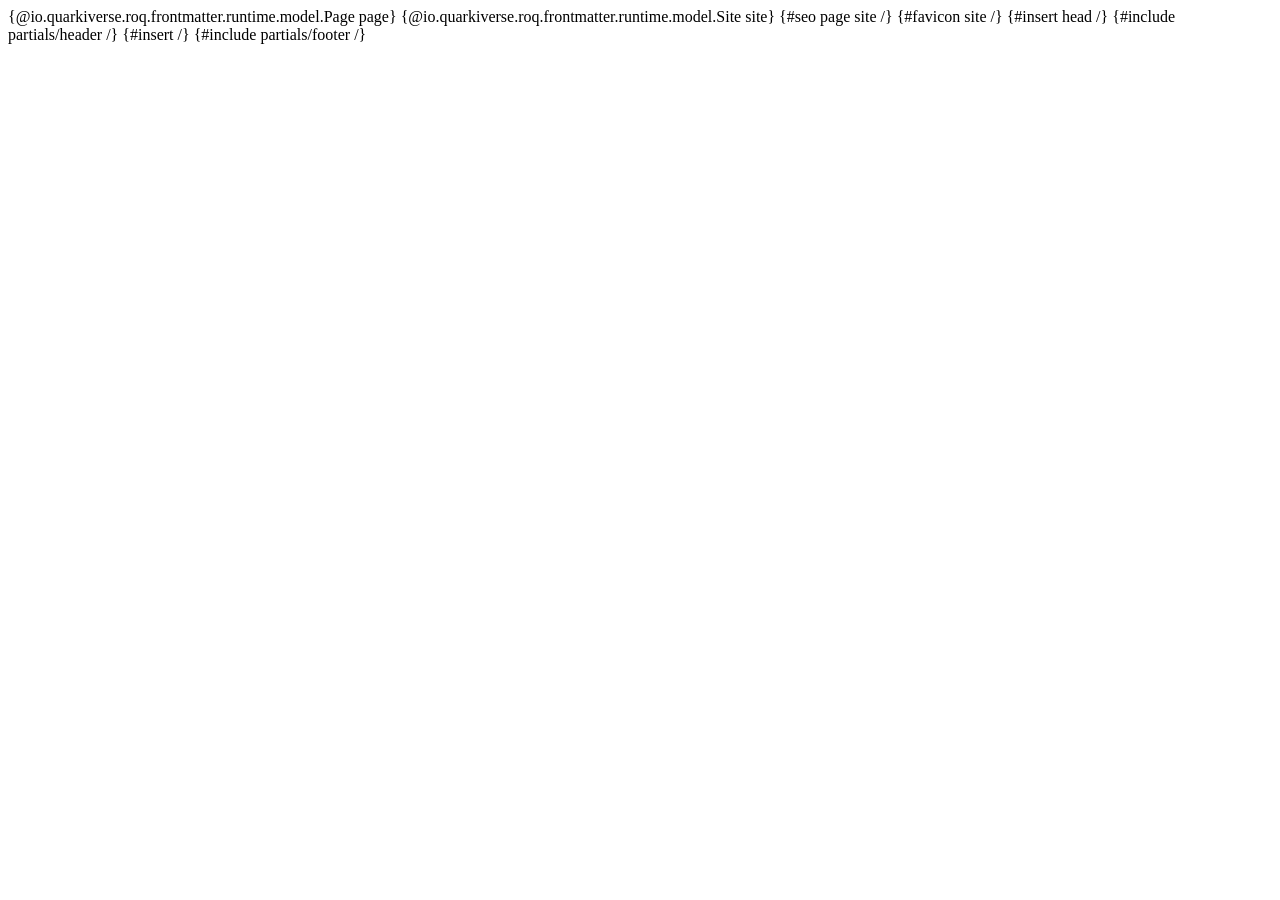
==== templates/layouts/default.html @ 6948a039 "Initial Roq site for Mt Eliza Netball Club Co-Authored-By: Claude Fable 5 <noreply@anthropic.com>" ====
{@io.quarkiverse.roq.frontmatter.runtime.model.Page page}
{@io.quarkiverse.roq.frontmatter.runtime.model.Site site}
<!DOCTYPE html>
<html lang="en">
<head>
  <meta charset="utf-8">
  <meta name="viewport" content="width=device-width, initial-scale=1">
  {#seo page site /}
  {#favicon site /}
  <link rel="preconnect" href="https://fonts.googleapis.com">
  <link rel="preconnect" href="https://fonts.gstatic.com" crossorigin>
  <link href="https://fonts.googleapis.com/css2?family=Barlow+Condensed:wght@600;700&family=Barlow:wght@400;500;600;700&display=swap" rel="stylesheet">
  <link rel="stylesheet" href="{=site.url('css/main.css')}">
  {#insert head /}
</head>
<body>
  {#include partials/header /}
  {#insert /}
  {#include partials/footer /}
</body>
</html>
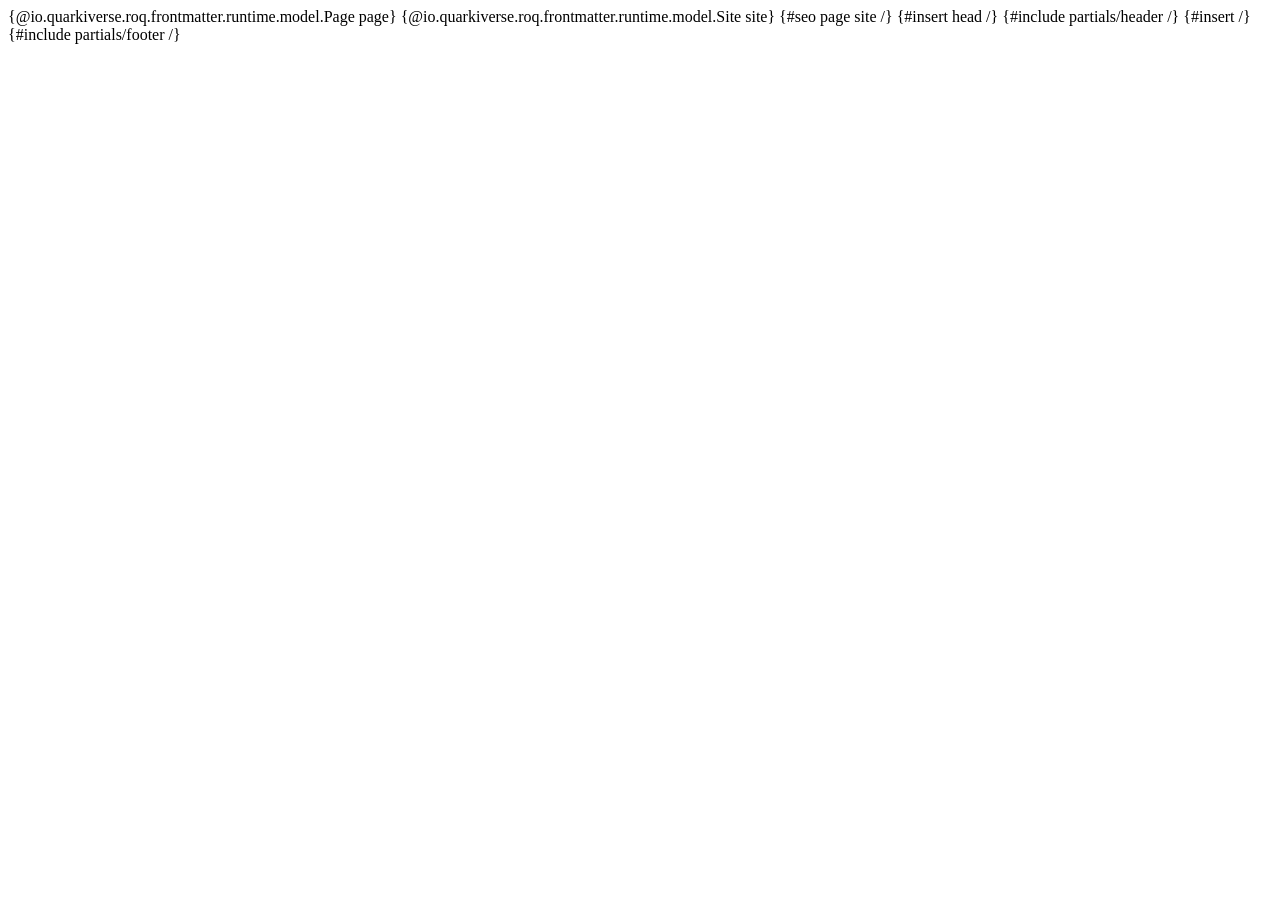
==== commit 09896ad6: "Fix favicons, sitemap page, strip button contrast; ignore node_modules Co-Authored-By: Claude Fable " ====
--- a/templates/layouts/default.html
+++ b/templates/layouts/default.html
@@ -6,7 +6,9 @@
   <meta charset="utf-8">
   <meta name="viewport" content="width=device-width, initial-scale=1">
   {#seo page site /}
-  {#favicon site /}
+  <link rel="icon" href="{=site.url('favicon.svg')}" type="image/svg+xml">
+  <link rel="icon" href="{=site.url('favicon.ico')}" sizes="48x48">
+  <link rel="apple-touch-icon" href="{=site.url('apple-touch-icon.png')}">
   <link rel="preconnect" href="https://fonts.googleapis.com">
   <link rel="preconnect" href="https://fonts.gstatic.com" crossorigin>
   <link href="https://fonts.googleapis.com/css2?family=Barlow+Condensed:wght@600;700&family=Barlow:wght@400;500;600;700&display=swap" rel="stylesheet">
